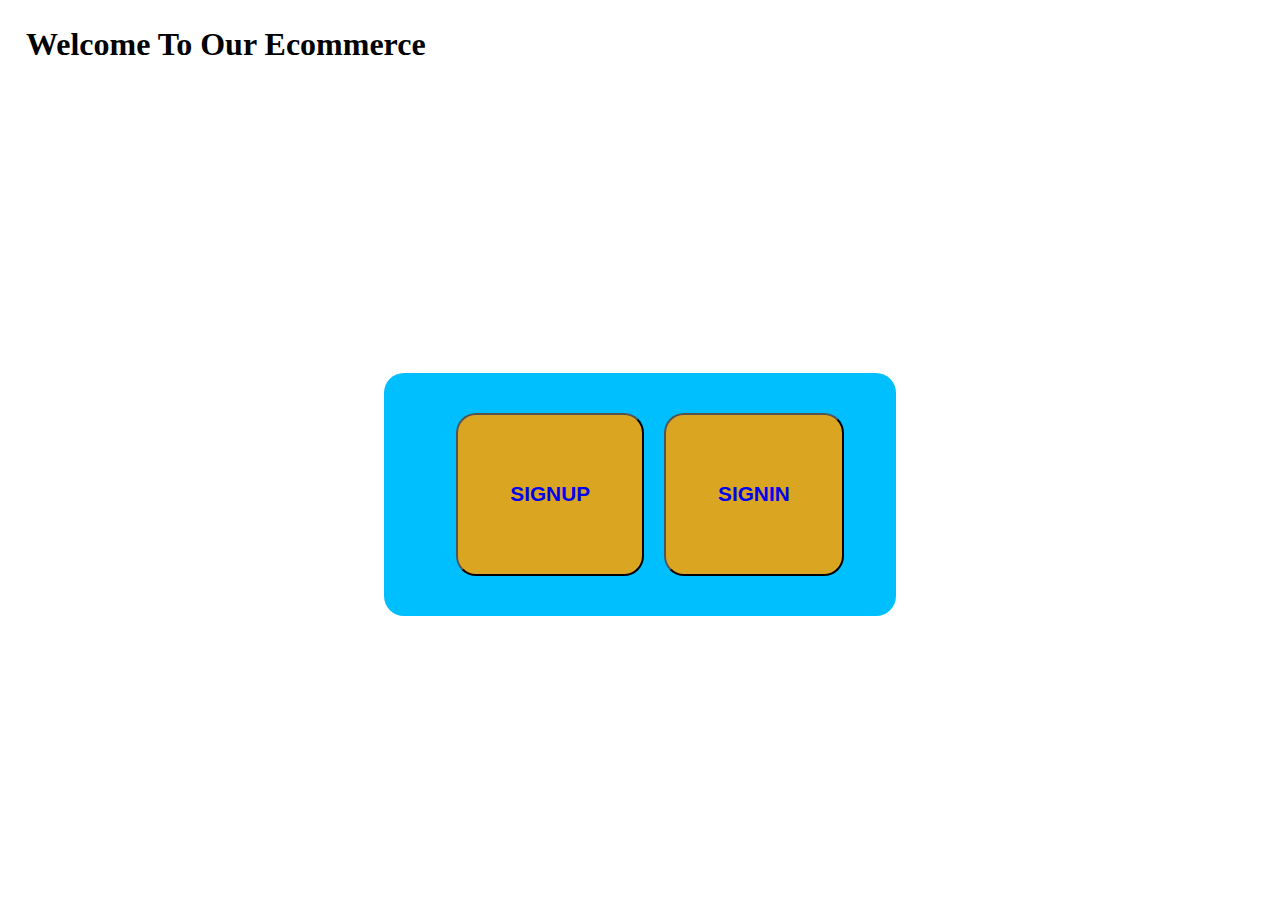
==== index.html @ 762ac4e4 "Add files via upload" ====
<!DOCTYPE html>
<html lang="en">
<head>
    <meta charset="UTF-8">
    <meta name="viewport" content="width=device-width, initial-scale=1.0">
    <title>WELCOME</title>
    <link rel="stylesheet" href="style.css">
</head>
<body>
    <header>
        <h1>Welcome To Our Ecommerce </h1>
    </header>
    <div class="maincontainer">
        <div class="containers welcome">
               
                    <button> <a href="signup.html">SIGNUP</a></button>

            <br>
            
            <button>  <a href="signin.html">SIGNIN</a>
            </button>
        </div>
    </div>
   
</body>
</html>
---- style.css ----
body, h1, header{
    margin:0px;
    padding: 0px;
}
header{
    padding: 26px;
}

.maincontainer{
    display: flex;
    justify-content: center;
    align-items: center;
    height: 90vh;
}

.containers{
    width: 60%;
    height: 70vh;
    background-color: rgb(117 100 255);
  border-radius: 20px;
}

.inp{
    margin-top: 20px;
    margin: 0 auto;
}
label, input{
    margin: 10px;
}

label{
    width: 140px;
}
.signup{
    margin-top: 40px;
    width: 70%;
    display: flex;
    flex-direction: column;
    align-items: center;
    justify-content: center;
    height: 80%;
    flex: 1;
}

.containers{
    display: flex;
    justify-content: center;
}

.inp{
    scale: 1.6;
    margin: 10px;
    display: flex;
    justify-content: space-between;
}

input{
    flex:1;
    border-radius: 10px;
}

button{
    margin-top: 40px;
    padding: 10px 22px;
    border-radius: 20px;
    background-color:goldenrod;
    color: wheat;
    font-weight: bolder;
    font-size: 1.3rem;
}

.signinco{
    background-color: rgb(64, 226, 186);
}

.welcome{
    background-color: deepskyblue;
    height: 30%;
    width: 40%;
}

.welcome a{
    margin: 30px;
    display: flex;
    align-items: center;
}

a{
    text-decoration: none;
}

.welcome button{
    margin-bottom: 40px;
}

a, button{
    margin-left: 20px;
    cursor: pointer;
}
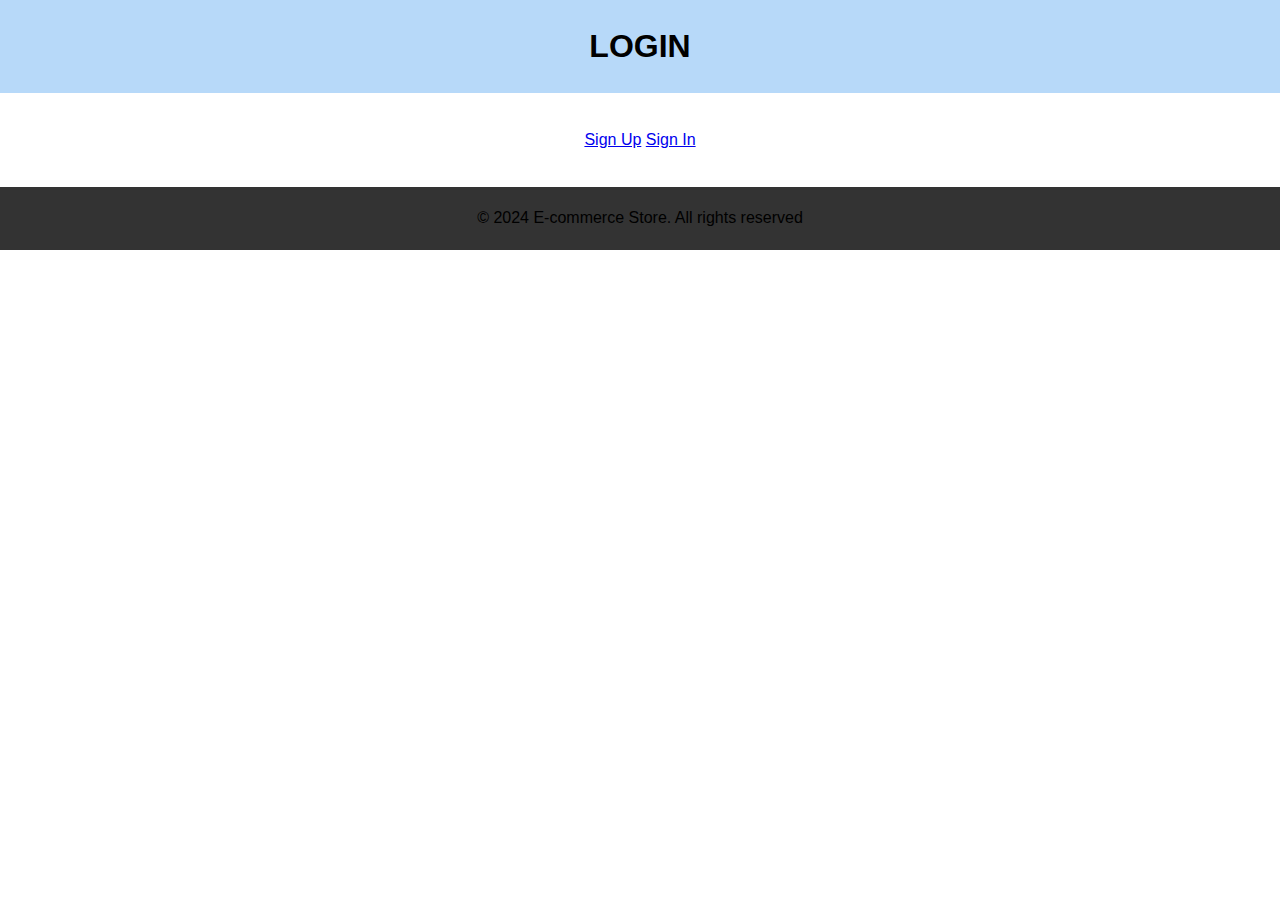
==== commit ede1ccf1: "Add files via upload" ====
--- a/index.html
+++ b/index.html
@@ -2,25 +2,22 @@
 <html lang="en">
 <head>
     <meta charset="UTF-8">
-    <meta name="viewport" content="width=device-width, initial-scale=1.0">
-    <title>WELCOME</title>
+    <meta name="viewport" content="width=device-width,initial-scale=1.0">
     <link rel="stylesheet" href="style.css">
+<title>E-commerce Website</title>
 </head>
-<body>
+<body background="#">
     <header>
-        <h1>Welcome To Our Ecommerce </h1>
+        <h1>LOGIN</h1>
     </header>
-    <div class="maincontainer">
-        <div class="containers welcome">
-               
-                    <button> <a href="signup.html">SIGNUP</a></button>
-
-            <br>
-            
-            <button>  <a href="signin.html">SIGNIN</a>
-            </button>
+    <main>
+        <div class="cta">
+            <a href="signin.html">Sign Up</a>
+            <a href="signup.html">Sign In</a>
         </div>
-    </div>
-   
+    </main>
+    <footer>
+        <p>&copy; 2024 E-commerce Store. All rights reserved</p>
+    </footer>
 </body>
 </html>--- a/style.css
+++ b/style.css
@@ -1,100 +1,61 @@
-body, h1, header{
-    margin:0px;
-    padding: 0px;
+body,h1,h2,p,label,input,button{
+    margin :0;
+    padding:0;
+}
+body{
+    background-image: url(is4.JPG);
+    background-size: cover;
+    background-repeat:no-repeat;
+    font-family:arial,sans-serif;
+    line-height:1.9;
 }
 header{
-    padding: 26px;
+    background-color:#57a6f06e;
+    color:#000000;
+    text-align:center;
+    padding:1rem;
 }
+main{
+    padding:2rem;
+    text-align:center;
+}
+footer{
+    text-align: center;
+    padding: 1rem 0;
+    background-color:#333;
+    color: #000000;
 
-.maincontainer{
-    display: flex;
-    justify-content: center;
+}
+.signup-form,.signin-form{
+    max-width:300px;
+    margin:0 auto;
     align-items: center;
-    height: 90vh;
+
 }
+label{
+    display:block;
+    margin-bottom:10px;
+}
+input{
+    width:100%;
+    padding:8px;
+    margin-bottom:10px;
+    border: 1px solid #ddd;
+    border-radius:3px;
+}
+button{
+    display:inline-block;
+    padding:8px 20px;
+    background-color:#333;
+    color:#000000;
+    border:none;
+    border-radius:3px;
+    cursor:pointer;
 
-.containers{
-    width: 60%;
-    height: 70vh;
-    background-color: rgb(117 100 255);
-  border-radius: 20px;
 }
-
-.inp{
-    margin-top: 20px;
-    margin: 0 auto;
+button:hover{
+    background-color:#91d3ff;
 }
-label, input{
-    margin: 10px;
-}
-
-label{
-    width: 140px;
-}
-.signup{
-    margin-top: 40px;
-    width: 70%;
-    display: flex;
-    flex-direction: column;
-    align-items: center;
-    justify-content: center;
-    height: 80%;
-    flex: 1;
-}
-
-.containers{
-    display: flex;
-    justify-content: center;
-}
-
-.inp{
-    scale: 1.6;
-    margin: 10px;
-    display: flex;
-    justify-content: space-between;
-}
-
-input{
-    flex:1;
-    border-radius: 10px;
-}
-
-button{
-    margin-top: 40px;
-    padding: 10px 22px;
-    border-radius: 20px;
-    background-color:goldenrod;
-    color: wheat;
-    font-weight: bolder;
-    font-size: 1.3rem;
-}
-
-.signinco{
-    background-color: rgb(64, 226, 186);
-}
-
-.welcome{
-    background-color: deepskyblue;
-    height: 30%;
-    width: 40%;
-}
-
-.welcome a{
-    margin: 30px;
-    display: flex;
-    align-items: center;
-}
-
-a{
-    text-decoration: none;
-}
-
-.welcome button{
-    margin-bottom: 40px;
-}
-
-a, button{
-    margin-left: 20px;
-    cursor: pointer;
-}
-
+p{
+    text-decoration-color: #000000c9;
+}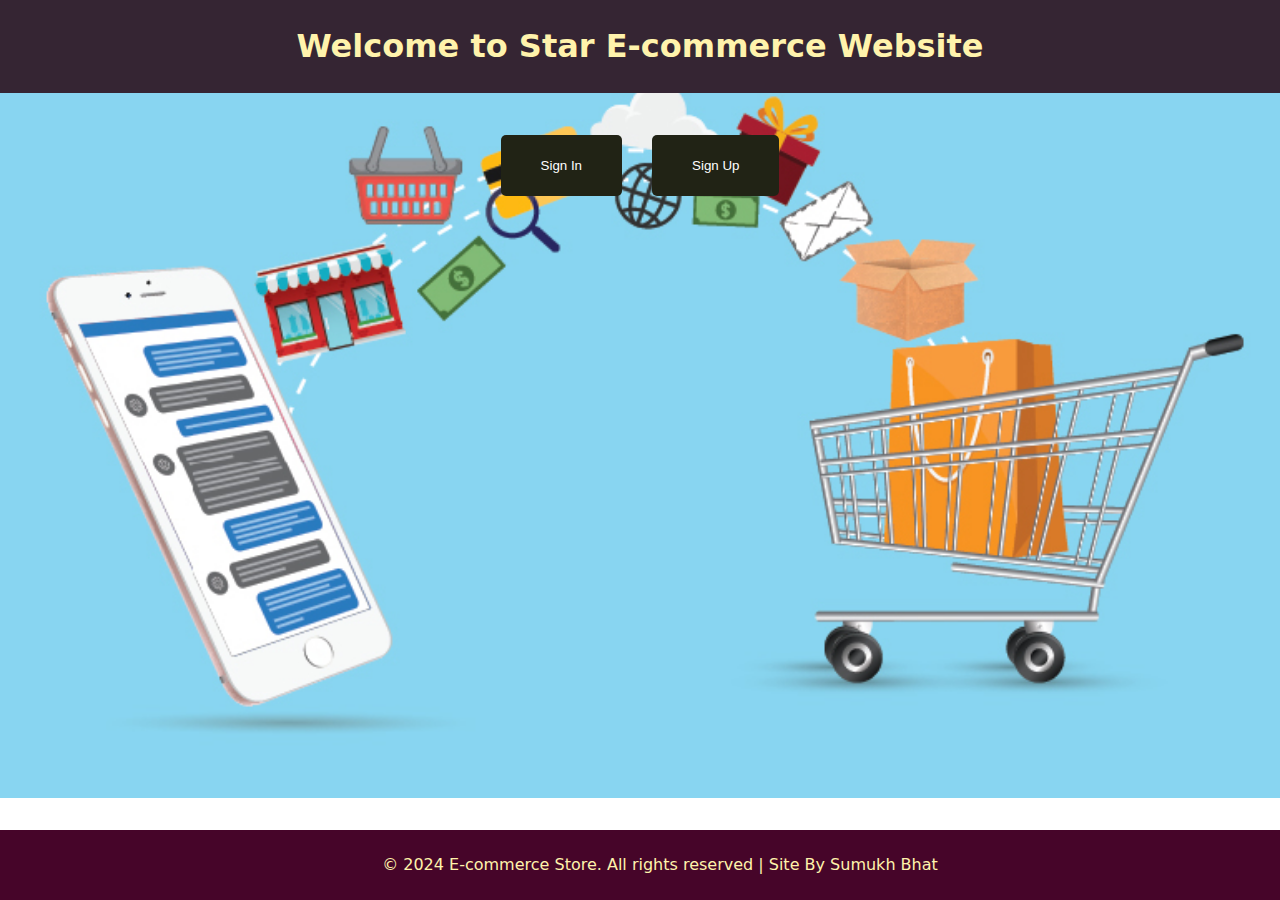
==== commit d0331eed: "Add files via upload" ====
--- a/index.html
+++ b/index.html
@@ -6,18 +6,19 @@
     <link rel="stylesheet" href="style.css">
 <title>E-commerce Website</title>
 </head>
-<body background="#">
+<body background="p1.jpg">
     <header>
-        <h1>LOGIN</h1>
+        <h1>Welcome to Star E-commerce Website</h1>
     </header>
     <main>
-        <div class="cta">
-            <a href="signin.html">Sign Up</a>
-            <a href="signup.html">Sign In</a>
-        </div>
+            <ul class="menu">
+                <li><button><a href="signin.html">Sign In</a></button></li>
+                <li><button><a href="signup1.html">Sign Up</a></li></button>
+            </ul>
+        </nav>
     </main>
     <footer>
-        <p>&copy; 2024 E-commerce Store. All rights reserved</p>
+        <p>&copy; 2024 E-commerce Store. All rights reserved | Site By Sumukh Bhat</p>
     </footer>
 </body>
 </html>--- a/style.css
+++ b/style.css
@@ -3,28 +3,33 @@
     padding:0;
 }
 body{
-    background-image: url(is4.JPG);
     background-size: cover;
     background-repeat:no-repeat;
     font-family:arial,sans-serif;
     line-height:1.9;
 }
 header{
-    background-color:#57a6f06e;
-    color:#000000;
+    background-color:#352533;
+    color:#fff3ac;
     text-align:center;
     padding:1rem;
+    font-family: system-ui, -apple-system, BlinkMacSystemFont, 'Segoe UI', Roboto, Oxygen, Ubuntu, Cantarell, 'Open Sans', 'Helvetica Neue', sans-serif;
 }
 main{
     padding:2rem;
     text-align:center;
+    font-family: system-ui, -apple-system, BlinkMacSystemFont, 'Segoe UI', Roboto, Oxygen, Ubuntu, Cantarell, 'Open Sans', 'Helvetica Neue', sans-serif;
 }
-footer{
+footer {
     text-align: center;
-    padding: 1rem 0;
-    background-color:#333;
-    color: #000000;
-
+    padding: 20px;
+    background-color: #460529;
+    color:#fff3ac;
+    bottom: 0;
+    position: fixed;
+    width: 100%;
+    font-family: system-ui, -apple-system, BlinkMacSystemFont, 'Segoe UI', Roboto, Oxygen, Ubuntu, Cantarell, 'Open Sans', 'Helvetica Neue', sans-serif;
+    
 }
 .signup-form,.signin-form{
     max-width:300px;
@@ -46,16 +51,34 @@
 button{
     display:inline-block;
     padding:8px 20px;
-    background-color:#333;
+    background-color:#212315;
     color:#000000;
     border:none;
-    border-radius:3px;
+    border-radius:5px;
     cursor:pointer;
 
 }
 button:hover{
-    background-color:#91d3ff;
+    background-color:#8f8f8f;
+    text-decoration-color: #000000c9;
 }
-p{
-    text-decoration-color: #000000c9;
-}+.menu {
+    list-style: none;
+    display: flex;
+    justify-content: center;
+    margin: 10px;
+    padding: 0;
+}
+.menu li {
+    margin: 0 15px;
+    position: relative;
+}
+
+.menu a {
+    color: #ffffff;
+    text-decoration: none;
+    padding: 15px 20px;
+    display: block;
+    transition: background-color 0.3s ease;
+}
+
